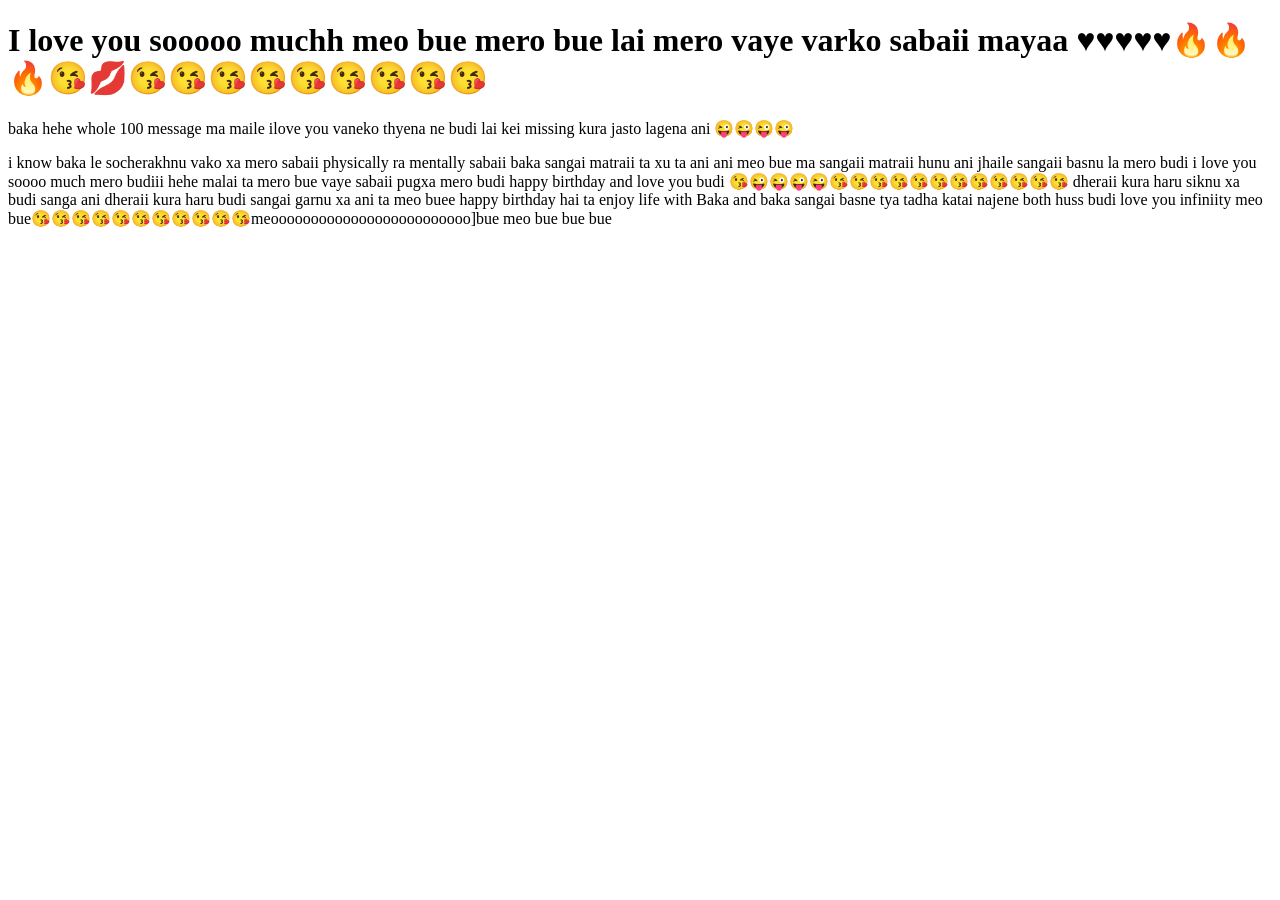
==== 7.html @ ac3ffc5e "cscs cscscscs" ====
<!DOCTYPE html>
<html lang="en">
<head>
    <meta charset="UTF-8">
    <meta name="viewport" content="width=device-width, initial-scale=1.0">
    <title>Document</title>
</head>
<body>
    <h1>I love you sooooo muchh meo bue mero bue lai mero vaye varko sabaii mayaa ♥♥♥♥♥🔥🔥🔥😘💋😘😘😘😘😘😘😘😘😘</h1>
    <p>baka hehe whole 100 message ma maile ilove you vaneko thyena ne budi lai kei missing kura jasto lagena ani 😜😜😜😜</p>
    <p>i know baka le socherakhnu vako xa mero sabaii physically ra mentally sabaii baka sangai matraii ta xu ta ani 
        ani meo bue ma sangaii matraii hunu ani jhaile sangaii basnu la mero budi i love you soooo much mero budiii hehe 
        malai ta mero bue vaye sabaii pugxa mero budi happy birthday and love you budi 😘😜😜😜😜😘😘😘😘😘😘😘😘😘😘😘😘
        dheraii kura haru siknu xa budi sanga ani dheraii kura haru budi sangai  garnu xa ani ta meo buee happy birthday hai ta enjoy life with Baka
        and baka sangai basne tya tadha katai najene both huss budi love you infiniity meo bue😘😘😘😘😘😘😘😘😘😘😘meooooooooooooooooooooooooo]bue meo bue bue bue 
        
    </p>
</body>
</html>
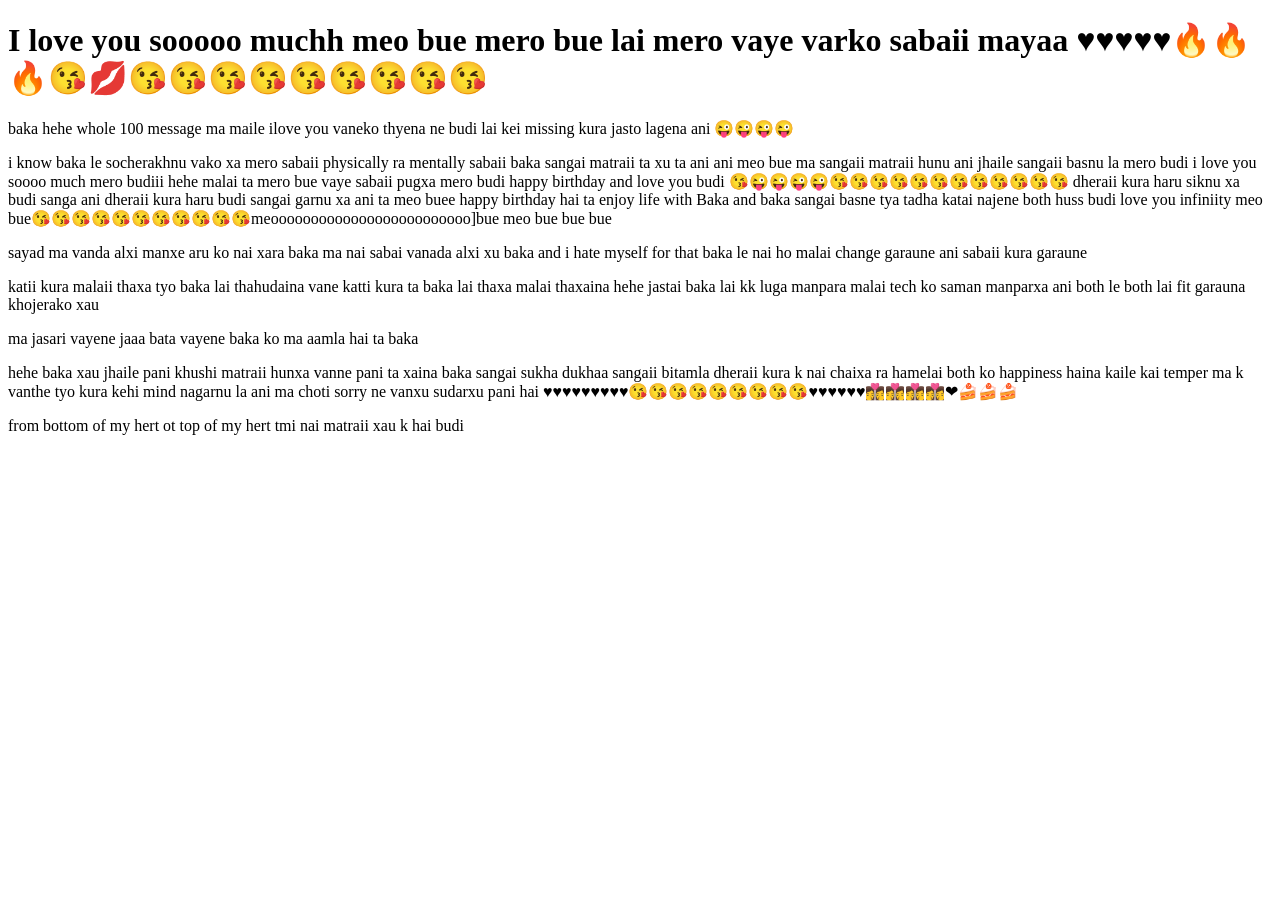
==== commit 7998b980: "Update 7.html" ====
--- a/7.html
+++ b/7.html
@@ -13,7 +13,13 @@
         malai ta mero bue vaye sabaii pugxa mero budi happy birthday and love you budi 😘😜😜😜😜😘😘😘😘😘😘😘😘😘😘😘😘
         dheraii kura haru siknu xa budi sanga ani dheraii kura haru budi sangai  garnu xa ani ta meo buee happy birthday hai ta enjoy life with Baka
         and baka sangai basne tya tadha katai najene both huss budi love you infiniity meo bue😘😘😘😘😘😘😘😘😘😘😘meooooooooooooooooooooooooo]bue meo bue bue bue 
-        
+
     </p>
+    <p>sayad ma vanda alxi manxe aru ko nai xara baka ma nai sabai vanada alxi xu baka and i hate myself for that baka le nai ho malai change garaune ani sabaii kura garaune</p>
+    <p>katii kura malaii thaxa tyo baka lai thahudaina vane katti kura ta baka lai thaxa malai thaxaina hehe jastai baka lai kk luga manpara malai tech ko saman manparxa ani both le both lai fit garauna khojerako xau </p>
+    <p>ma jasari vayene jaaa bata vayene baka ko ma aamla hai ta baka </p>
+    <p>hehe baka xau jhaile pani khushi matraii hunxa vanne pani ta xaina baka sangai sukha dukhaa sangaii bitamla  dheraii kura k nai chaixa ra hamelai both ko happiness haina kaile kai temper ma k vanthe tyo kura kehi mind nagarnu la ani ma choti sorry ne vanxu sudarxu pani  hai ♥♥♥♥♥♥♥♥♥😘😘😘😘😘😘😘😘😘♥♥♥♥♥♥👩‍❤️‍💋‍👩👩‍❤️‍💋‍👩👩‍❤️‍💋‍👩👩‍❤️‍💋‍👩❤🍰🍰🍰</p>
+    <p>from bottom of my hert ot top of my hert tmi nai matraii xau k hai budi </p>
 </body>
+
 </html>
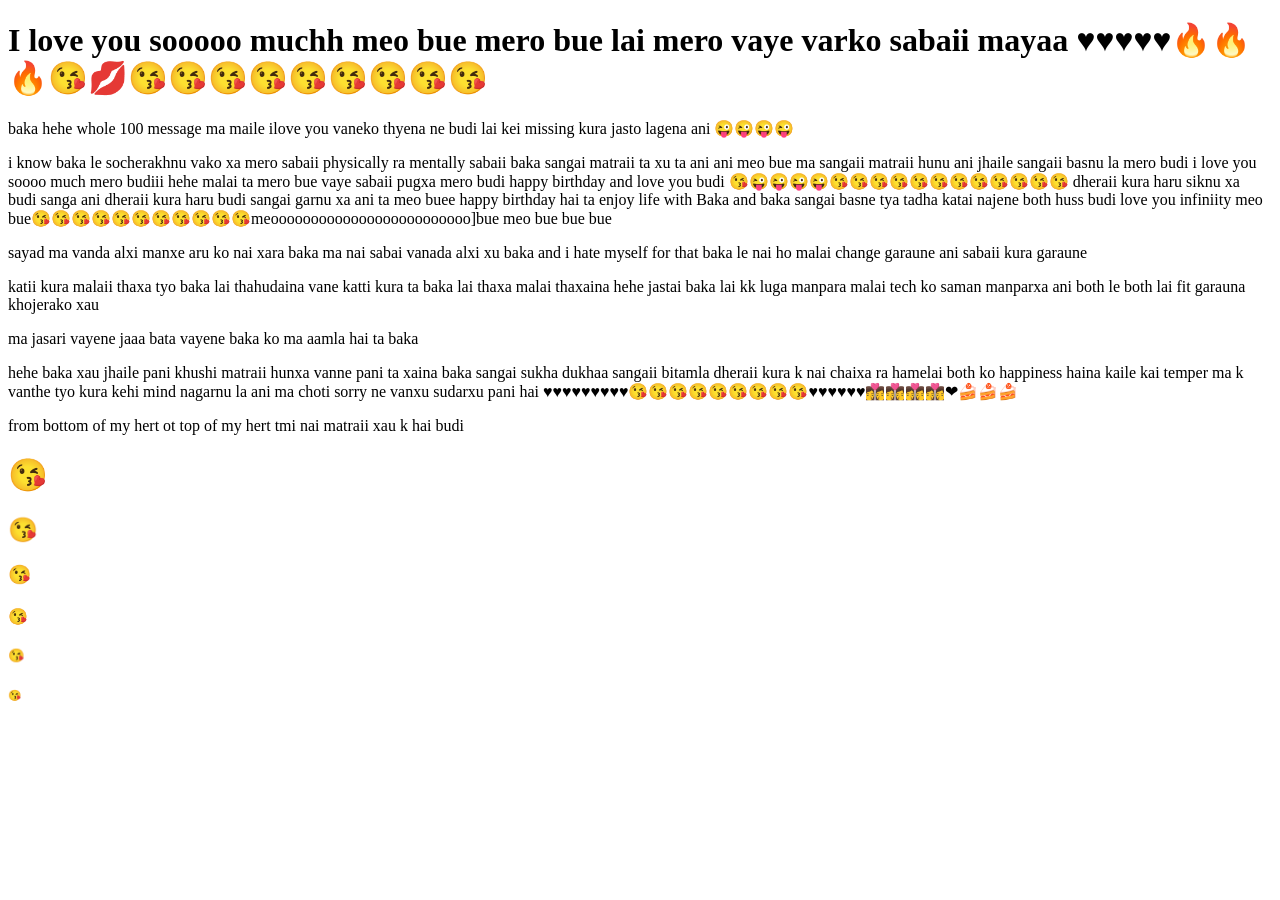
==== commit d0fa04a0: "dsd sds" ====
--- a/7.html
+++ b/7.html
@@ -20,6 +20,13 @@
     <p>ma jasari vayene jaaa bata vayene baka ko ma aamla hai ta baka </p>
     <p>hehe baka xau jhaile pani khushi matraii hunxa vanne pani ta xaina baka sangai sukha dukhaa sangaii bitamla  dheraii kura k nai chaixa ra hamelai both ko happiness haina kaile kai temper ma k vanthe tyo kura kehi mind nagarnu la ani ma choti sorry ne vanxu sudarxu pani  hai ♥♥♥♥♥♥♥♥♥😘😘😘😘😘😘😘😘😘♥♥♥♥♥♥👩‍❤️‍💋‍👩👩‍❤️‍💋‍👩👩‍❤️‍💋‍👩👩‍❤️‍💋‍👩❤🍰🍰🍰</p>
     <p>from bottom of my hert ot top of my hert tmi nai matraii xau k hai budi </p>
+    <h1>😘</h1>
+    <h2>😘</h2>
+    <h3>😘</h3>
+    <h4>😘</h4>
+    <h5>😘</h5>
+    <h6>😘</h6>
+    
 </body>
 
 </html>
